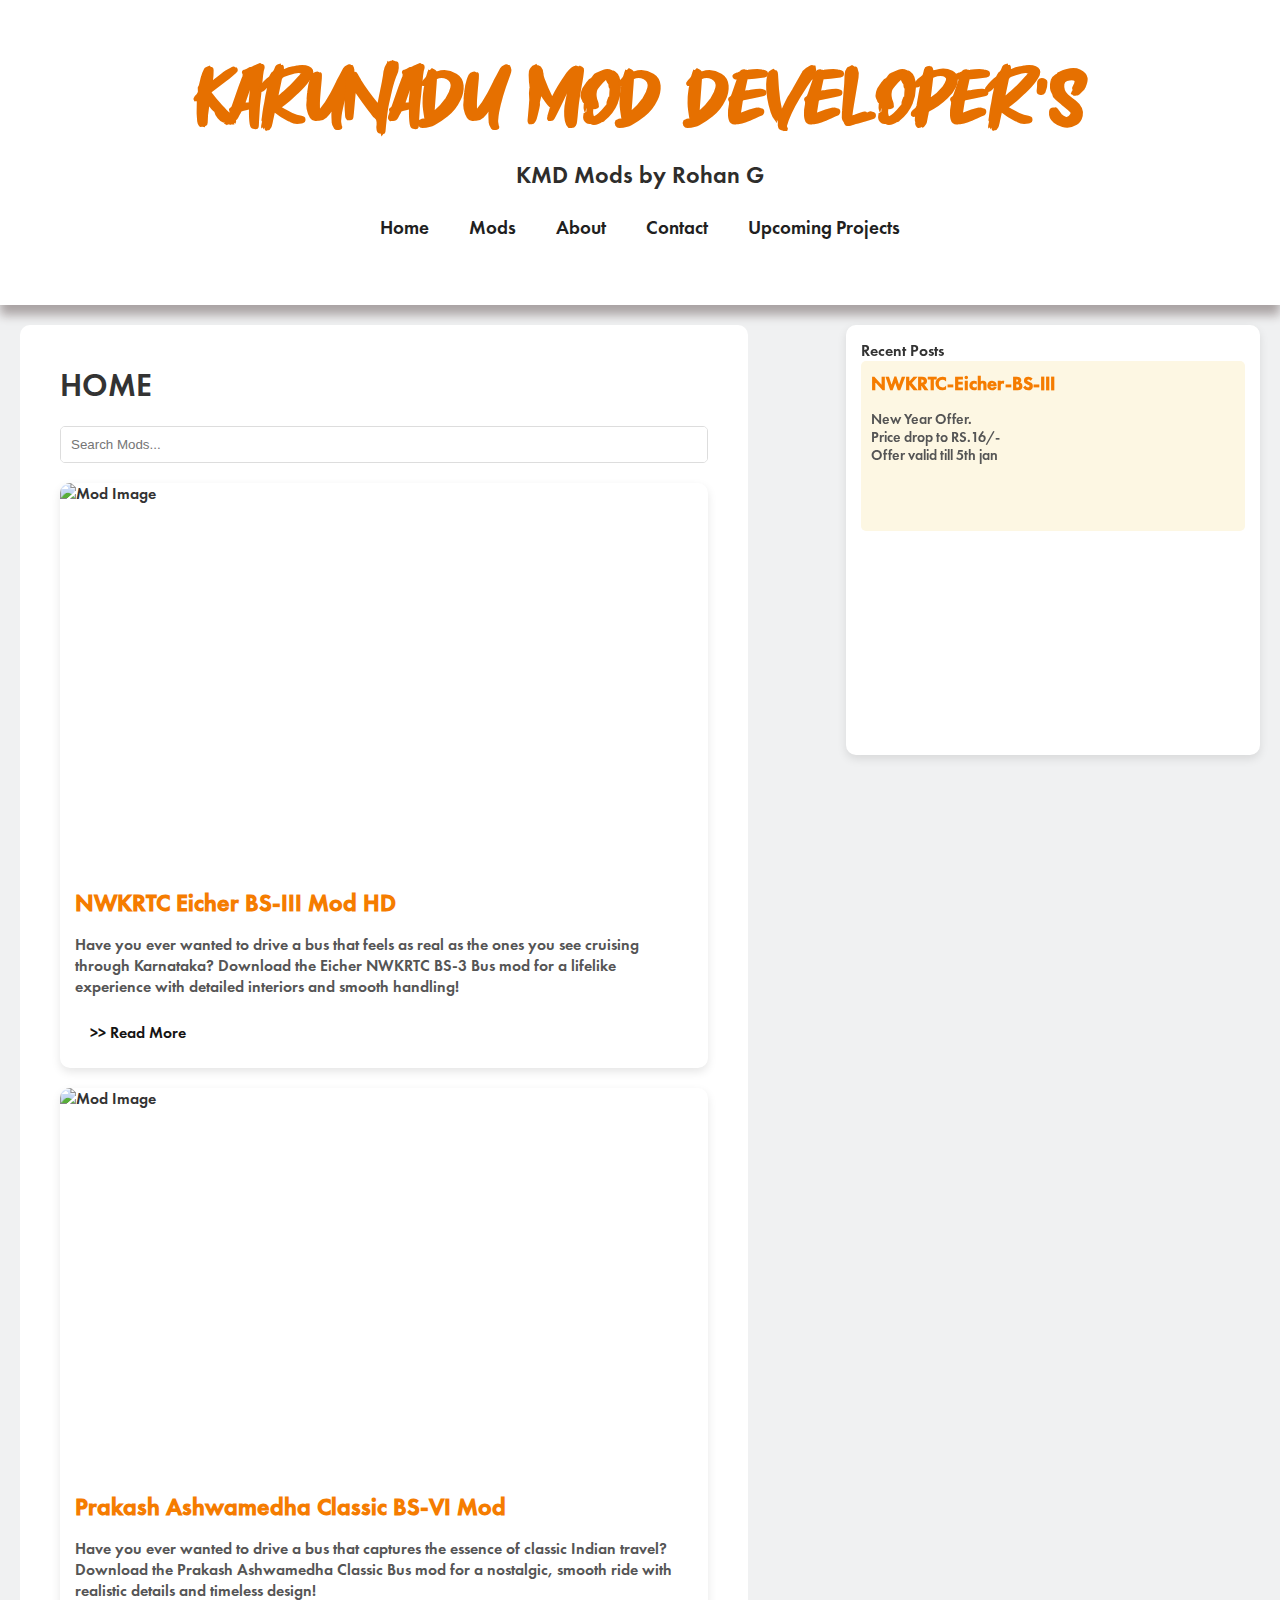
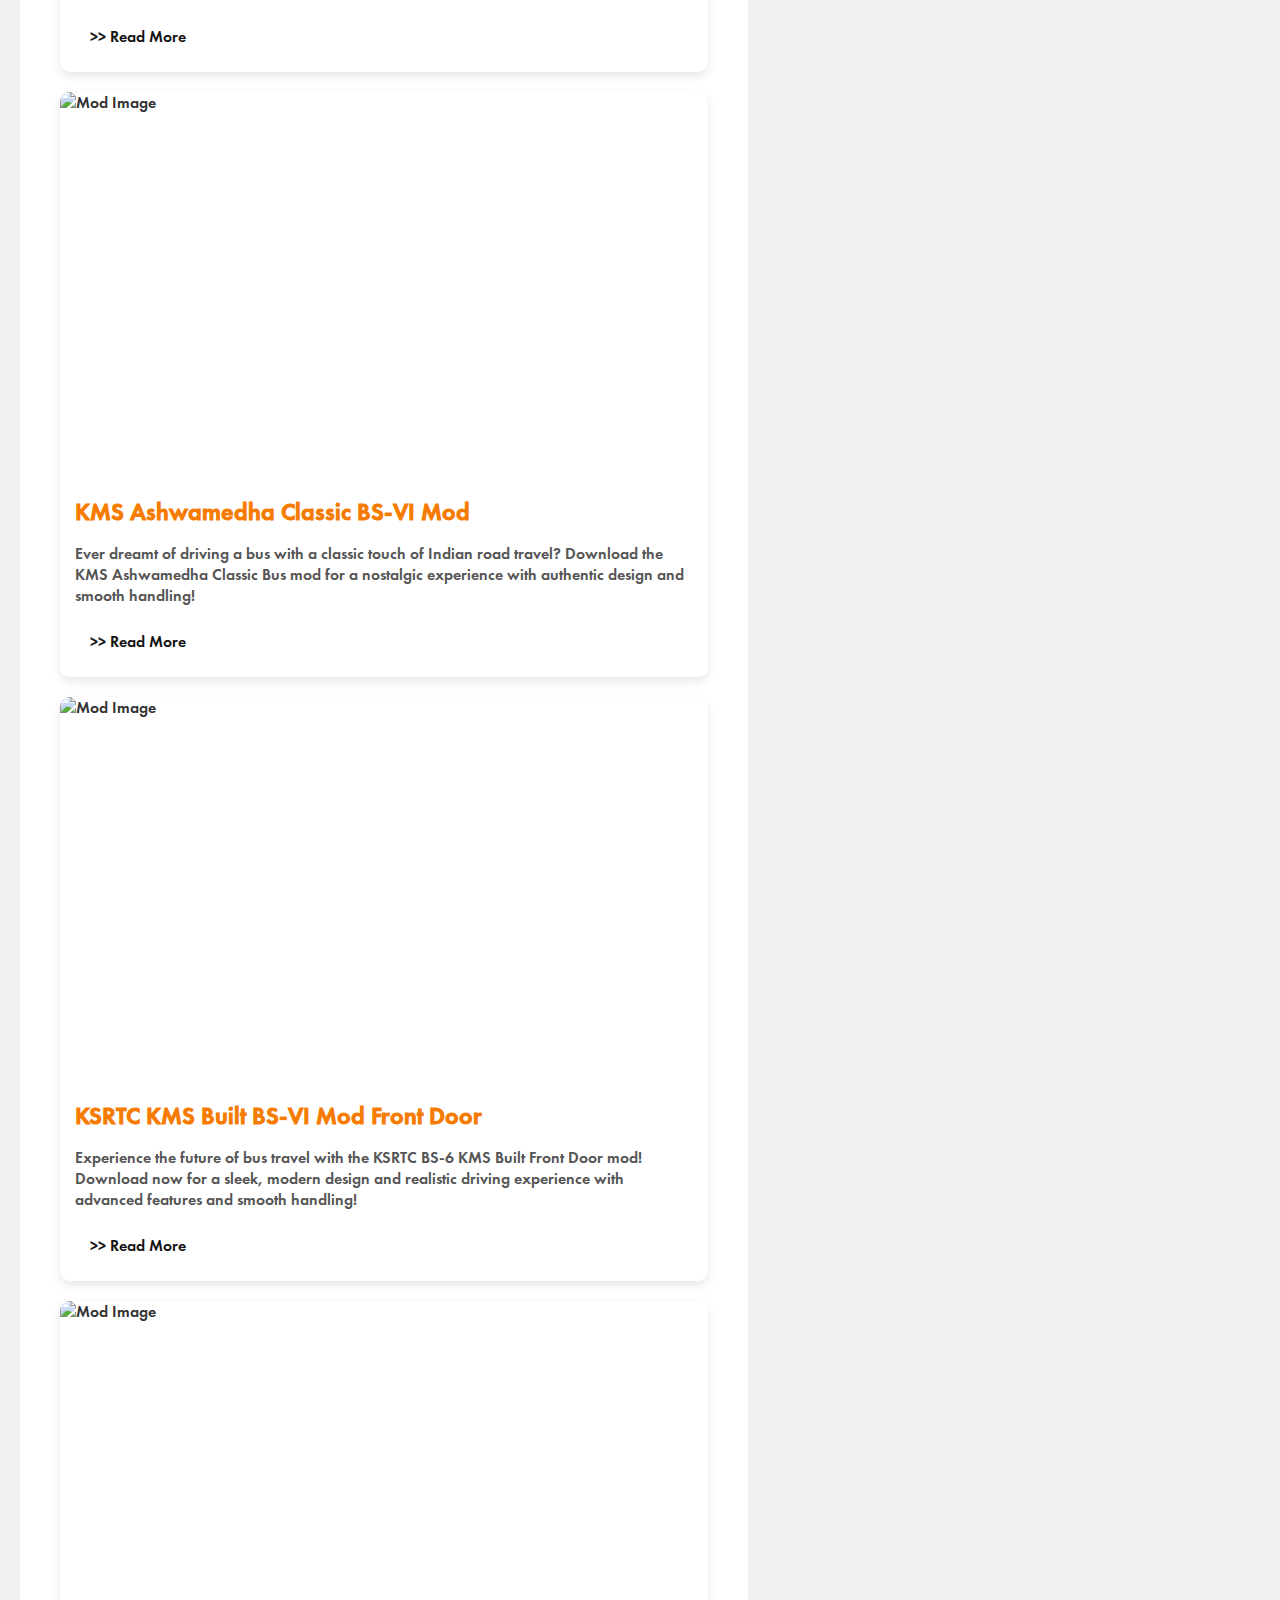
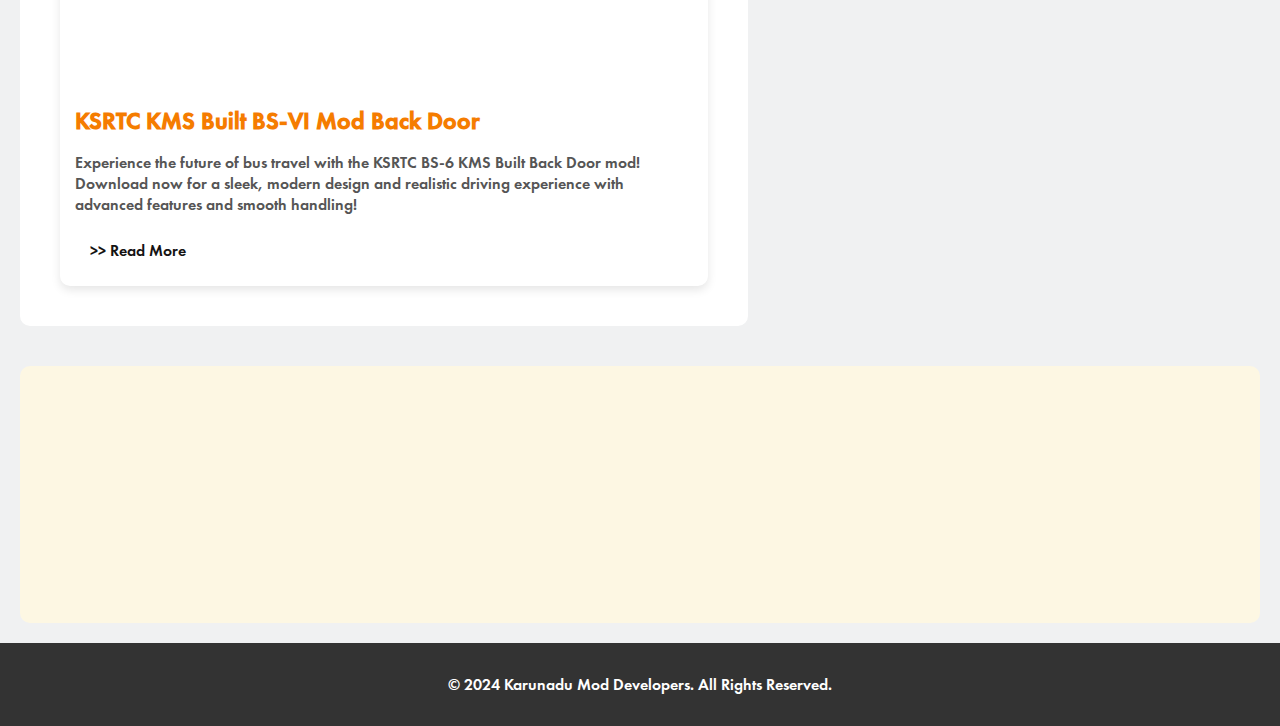
==== index.html @ 36807a43 "Add files via upload" ====
<!DOCTYPE html>
<html lang="en">
<head>
    <meta charset="UTF-8">
    <meta name="viewport" content="width=device-width, initial-scale=1.0">
    <title>Rohan's Livery Hub</title>

    <style>
        @font-face {
            font-family: 'MyCustomFont';
            src: url('futuraptdemi.otf') format('opentype');
            font-weight: normal;
            font-style: normal;
        }
        @font-face {
            font-family: 'MyCustomFont1';
            src: url('Masiku.otf') format('opentype');
            font-weight: normal;
            font-style: normal;
        }

        body {
            font-family: 'MyCustomFont', sans-serif;
            margin: 0;
            background-color: #f0f1f2;
            color: #333;
        }

        /* Hero Section */
        .hero {
            background-color: #ffffff;
            padding: 60px 20px;
            text-align: center;
            box-shadow: 0px 10px 10px 0px rgba(137, 127, 127, 0.685);
        }

        .hero h1 {
            font-size: 3rem;
            margin-bottom: 10px;
        }

        .hero p {
            font-size: 1.5rem;
            margin-bottom: 20px;
        }

        /* Header (Updated) */
        header {
            background-color: #f57c00;
            color: white;
            padding: 15px 20px;
            text-align: center;
        }

        .site-name {
            font-size: 4rem;
            font-weight: bold;
            text-transform: uppercase;
            margin-bottom: 10px;
            color: #e67000;
            font-family: 'MyCustomFont1';
        }

        .site-subtitle {
            font-size: 1.5rem;
            margin-bottom: 20px;
            color: #2e2d2b;
        }

        /* Navigation */
        nav {
            display: flex;
            justify-content: center;
            gap: 20px;
            margin-top: 10px;
        }

        nav a {
            color: #221f1f;
            text-decoration: none;
            font-size: 1.2rem;
            padding: 5px 10px;
            border-radius: 5px;
            transition: background-color 0.3s ease;
        }

        nav a:hover {
             color: #e67000;
        }

        /* Main Content */
        main {
            display: flex;
            flex-wrap: wrap;
            gap: 20px;
            justify-content: space-between;
        }

        /* Left Content - Mods */
        .left-content {
            flex: 1 1 60%;
            max-width: 60%;
        }

        /* Mod Wrapper for Mod Cards */
        .mod-wrapper {
            background-color: #ffffff;
            padding: 20px;
            border-radius: 10px;
            margin-top: 20px;
            margin-left: 20px;
            margin-bottom: 20px;
            margin-right: 20px;
        }

        /* Mod Card */
        .mod-card {
            background: #fff;
            border-radius: 10px;
            box-shadow: 0 4px 10px rgba(0, 0, 0, 0.1);
            overflow: hidden;
            margin-bottom: 20px;
            transition: transform 0.3s;
            margin-left: 20px;
            margin-right: 20px;
        }

        .mod-card:hover {
            transform: scale(1.012);
            background-color: #ffffff;
            box-shadow: #333;
        }

        .mod-card img {
            width: 100%;
            height: auto;
            display: block;
            aspect-ratio: 16/9;
        }

        .mod-card-content {
            padding: 15px;
        }

        .mod-card-content h3 {
            font-size: 1.5rem;
            margin-bottom: 10px;
            color: #f57c00;
        }

        .mod-card-content p {
            color: #555;
            font-size: 1rem;
            margin-bottom: 15px;
        }

        .mod-card-content a {
            display: inline-block;
            padding: 10px 15px;
            color: rgb(21, 19, 19);
            text-decoration: none;
            border-radius: 5px;
            transition: background-color 0.3s ease;
        }

        .mod-card-content a:hover {
            color: #e67000;
        }

        /* Right Sidebar */
        .right-sidebar {
            flex: 1 1 30%;
            max-width: 30%;
            background: white;
            border-radius: 10px;
            box-shadow: 0 4px 10px rgba(0, 0, 0, 0.1);
            padding: 15px;
            position: sticky;
            top: 20px;
            height: 400px;
            overflow-y: auto;
            margin-bottom: 20px;
            margin-left: 20px;
            margin-right: 20px;
            margin-top: 20px;
        }

        .search-bar {
            display: flex;
            margin-bottom: 20px;
            border: 1px solid #ddd;
            border-radius: 5px;
            overflow: hidden;
            margin-left: 20px;
            margin-right: 20px;
        }

        .search-bar input {
            flex: 1;
            padding: 10px;
            border: none;
            outline: none;
        }

        .search-bar button {
            background: #f57c00;
            color: white;
            border: none;
            padding: 10px 15px;
            cursor: pointer;
        }

        .search-bar button:hover {
            opacity: 0.8;
        }

        .recent-post {
            background: #fdf7e3;
            padding: 10px;
            border-radius: 5px;
            margin-bottom: 10px;
            height: 150px;
            overflow: hidden;
        }

        .recent-post h4 {
            font-size: 1.2rem;
            margin: 0 0 5px;
            color: #f57c00;
        }

        .recent-post p {
            font-size: 0.9rem;
            color: #555;
        }

        /* YouTube Video Section */
        .youtube-video-section {
            background: #fdf7e3;
            padding: 20px;
            border-radius: 10px;
            margin-top: 20px;
            margin-left: 20px;
            margin-right: 20px;
        }

        .youtube-video-section h4 {
            font-size: 1.5rem;
            margin-bottom: 10px;
            color: #f57c00;
        }

        .youtube-video-section iframe {
            width: 100%;
            height: 315px;
            border-radius: 5px;
        }

        /* Footer */
        footer {
            background-color: #333;
            color: #fff;
            text-align: center;
            padding: 15px;
            margin-top: 20px;
        }

        footer a {
            color: #f57c00;
            text-decoration: none;
        }

        footer a:hover {
            text-decoration: underline;
        }

        /* Media Queries for Mobile Responsiveness */
        @media screen and (max-width: 768px) {
            .hero h1 {
                font-size: 2.5rem;
            }

            .hero p {
                font-size: 1.2rem;
            }

            .site-name {
                font-size: 2.5rem;
                color:#e67000
            }

            .site-subtitle {
                font-size: 1.2rem;
                color: #2e2d2b;
            }

            nav a {
                font-size: 1rem;
                color: #e67000;
                cursor: pointer;
            }

            nav a:hover {
                font-size: 1rem;
                color: #e67000;
                cursor: pointer;
            }

            .left-content {
                flex: 1 1 100%;
                max-width: 100%;
            }

            .right-sidebar {
                flex: 1 1 100%;
                max-width: 100%;
                position: relative;
                height: auto;
            }
        }

        @media screen and (max-width: 480px) {
            .hero h1 {
                font-size: 2rem;
            }

            .hero p {
                font-size: 1rem;
            }

            .site-name {
                font-size: 2.5rem;
                color: #e67000;
            }

            .site-subtitle {
                font-size: 1.2rem;
                color: #2e2d2b;
            }

            nav a {
                font-size: 1rem;
                color: #e67000;
                cursor: pointer;
            }

            nav a:hover {
                font-size: 1rem;
                color: #e67000;
                cursor: pointer;
            }
        }

    </style>
    <style>
        /* Updated YouTube Video Section */
        .youtube-video-section {
            display: flex;
            flex-wrap: wrap;
            gap: 20px;
            background: #fdf7e3;
            padding: 20px;
            border-radius: 10px;
            margin-top: 20px;
            margin-left: 20px;
            margin-right: 20px;
            justify-content: space-evenly;
        }
    
        .youtube-video-section h4 {
            width: 100%;
            font-size: 1.5rem;
            margin-bottom: 10px;
            color: #f57c00;
            text-align: center;
        }
    
        .youtube-video-section iframe {
            flex: 1 1 30%; /* Adjust the width of each video */
            min-width: 280px; /* Minimum width for responsiveness */
            max-width: 100%;
            height: auto; /* Fixed height for videos */
            border-radius: 5px;
            aspect-ratio: 16/9;
        }
    
        /* Media Queries for Smaller Screens */
        @media screen and (max-width: 768px) {
            .youtube-video-section iframe {
                flex: 1 1 100%; /* Stack videos vertically */
                height: auto; /* Full height for mobile */
            }
        }
        .h{
            font-size: 2rem;
            margin-right: 20px;
            margin-top: 20px;
            margin-bottom: 20px;
            margin-left: 20px;
        }
        .h0{
            font-size: 4rem;
            margin-right: 20px;
            margin-top: 20px;
            margin-bottom: 20px;
        }
        .p{
            font-family: 'Times New Roman', Times, serif;
        }
    </style>
</head>
<body>
    <!-- Hero Section -->
    <div class="hero">
        <a class="site-name">Karunadu Mod Developer's</a>
        <p class="site-subtitle">KMD Mods by Rohan G</p>
        <nav>
            <a href="#home">Home</a>
            <a href="#mods">Mods</a>
            <a href="#about">About</a>
            <a href="#contact">Contact</a>
            <a href="#upcoming-projects">Upcoming Projects</a>
        </nav>
    </div>

    <main>
        <!-- Left Content -->
        <div class="left-content">
            <div class="mod-wrapper">
                <div class="h">HOME</div>
                <div class="search-bar">
                    <input type="text" id="search-input" placeholder="Search Mods..." oninput="searchMods()">
                </div>

                <div class="mod-card" data-title="NWKRTC Eicher BS-III Mod">
                    <img src="assets/images/nwkrtc-eicher-bs3.jpg" alt="Mod Image">
                    <div class="mod-card-content">
                        <h3>NWKRTC Eicher BS-III Mod HD</h3>
                        <p>Have you ever wanted to drive a bus that feels as real as the ones you see cruising through Karnataka? Download the Eicher NWKRTC BS-3 Bus mod for a lifelike experience with detailed interiors and smooth handling!</p>
                        <a href="mods/NWKRTC-Eicher-BS-III.html.html">>> Read More</a>
                    </div>
                </div>
                <div class="mod-card" data-title="Prakash Ashwamedha Classic BS-VI Mod">
                    <img src="assets/images/prakash.jpg" alt="Mod Image">
                    <div class="mod-card-content">
                        <h3>Prakash Ashwamedha Classic BS-VI Mod</h3>
                        <p>Have you ever wanted to drive a bus that captures the essence of classic Indian travel? Download the Prakash Ashwamedha Classic Bus mod for a nostalgic, smooth ride with realistic details and timeless design!</p>
                        <a href="mods/prakash-ashwamedha.html">>> Read More</a>
                    </div>
                </div>

                <div class="mod-card" data-title="KMS Ashwamedha Classic BS-VI Mod">
                    <img src="assets/images/kms.jpg" alt="Mod Image">
                    <div class="mod-card-content">
                        <h3>KMS Ashwamedha Classic BS-VI Mod</h3>
                        <p>Ever dreamt of driving a bus with a classic touch of Indian road travel? Download the KMS Ashwamedha Classic Bus mod for a nostalgic experience with authentic design and smooth handling!</p>
                        <a href="mods/KMS-Ashwamedha-BS-VI.html">>> Read More</a>
                    </div>
                </div>

                <div class="mod-card" data-title="KSRTC KMS Built BS-VI Mod Front Door">
                    <img src="assets/images/frontdoor.jpg" alt="Mod Image">
                    <div class="mod-card-content">
                        <h3>KSRTC KMS Built BS-VI Mod Front Door</h3>
                        <p>Experience the future of bus travel with the KSRTC BS-6 KMS Built Front Door mod! Download now for a sleek, modern design and realistic driving experience with advanced features and smooth handling!</p>
                        <a href="mods/KMS-BS-VI-FD.html">>> Read More</a>
                    </div>
                </div>
                <div class="mod-card" data-title="KSRTC KMS Built BS-VI Mod Back Door">
                    <img src="assets/images/backdoor.jpg" alt="Mod Image">
                    <div class="mod-card-content">
                        <h3>KSRTC KMS Built BS-VI Mod Back Door</h3>
                        <p>Experience the future of bus travel with the KSRTC BS-6 KMS Built Back Door mod! Download now for a sleek, modern design and realistic driving experience with advanced features and smooth handling!</p>
                        <a href="mods/KMS-BS-VI-BD.html">>> Read More</a>
                    </div>
                </div>
            </div>
        </div>

        <!-- Right Sidebar -->
        <div class="right-sidebar">
            <div class="ho">Recent Posts</div>    
            <div class="recent-post">
                <h4>NWKRTC-Eicher-BS-III</h4>
                <p>New Year Offer.</br>Price drop to RS.16/- </br>Offer valid till 5th jan</p>
            </div>
            
        </div>
    </main>

    <!-- YouTube Video Section -->
    <div class="youtube-video-section">
        <iframe src="https://www.youtube.com/embed/EW5a38IirgA" frameborder="0" allow="accelerometer; autoplay; encrypted-media; gyroscope; picture-in-picture" allowfullscreen></iframe>
        <iframe src="https://www.youtube.com/embed/bPl_F5WGhYY?si=h6S-SeomEO0rBhJi" frameborder="0" allow="accelerometer; autoplay; encrypted-media; gyroscope; picture-in-picture" allowfullscreen></iframe>
        <iframe src="https://www.youtube.com/embed/5qVF-6gxb-c?si=0-e9PpPsW4lhYEW_" frameborder="0" allow="accelerometer; autoplay; encrypted-media; gyroscope; picture-in-picture" allowfullscreen></iframe>
    </div>

    <!-- Footer -->
    <footer>
        <p>© 2024 Karunadu Mod Developers. All Rights Reserved.</p>
    </footer>

    <script>
        function searchMods() {
            const searchTerm = document.getElementById('search-input').value.toLowerCase();
            const modCards = document.querySelectorAll('.mod-card');
            let found = false;

            modCards.forEach(card => {
                const title = card.dataset.title.toLowerCase();
                // If the title matches the search term
                if (title.includes(searchTerm)) {
                    card.style.display = 'block';  // Show the card
                    found = true;
                } else {
                    card.style.display = 'none';  // Hide the card
                }
            });

            // If no results were found, you can show a message or do something else here
            if (!found && searchTerm !== '') {
                alert("No mods found for your search term.");
            }
        }
    </script>
</body>
</html>
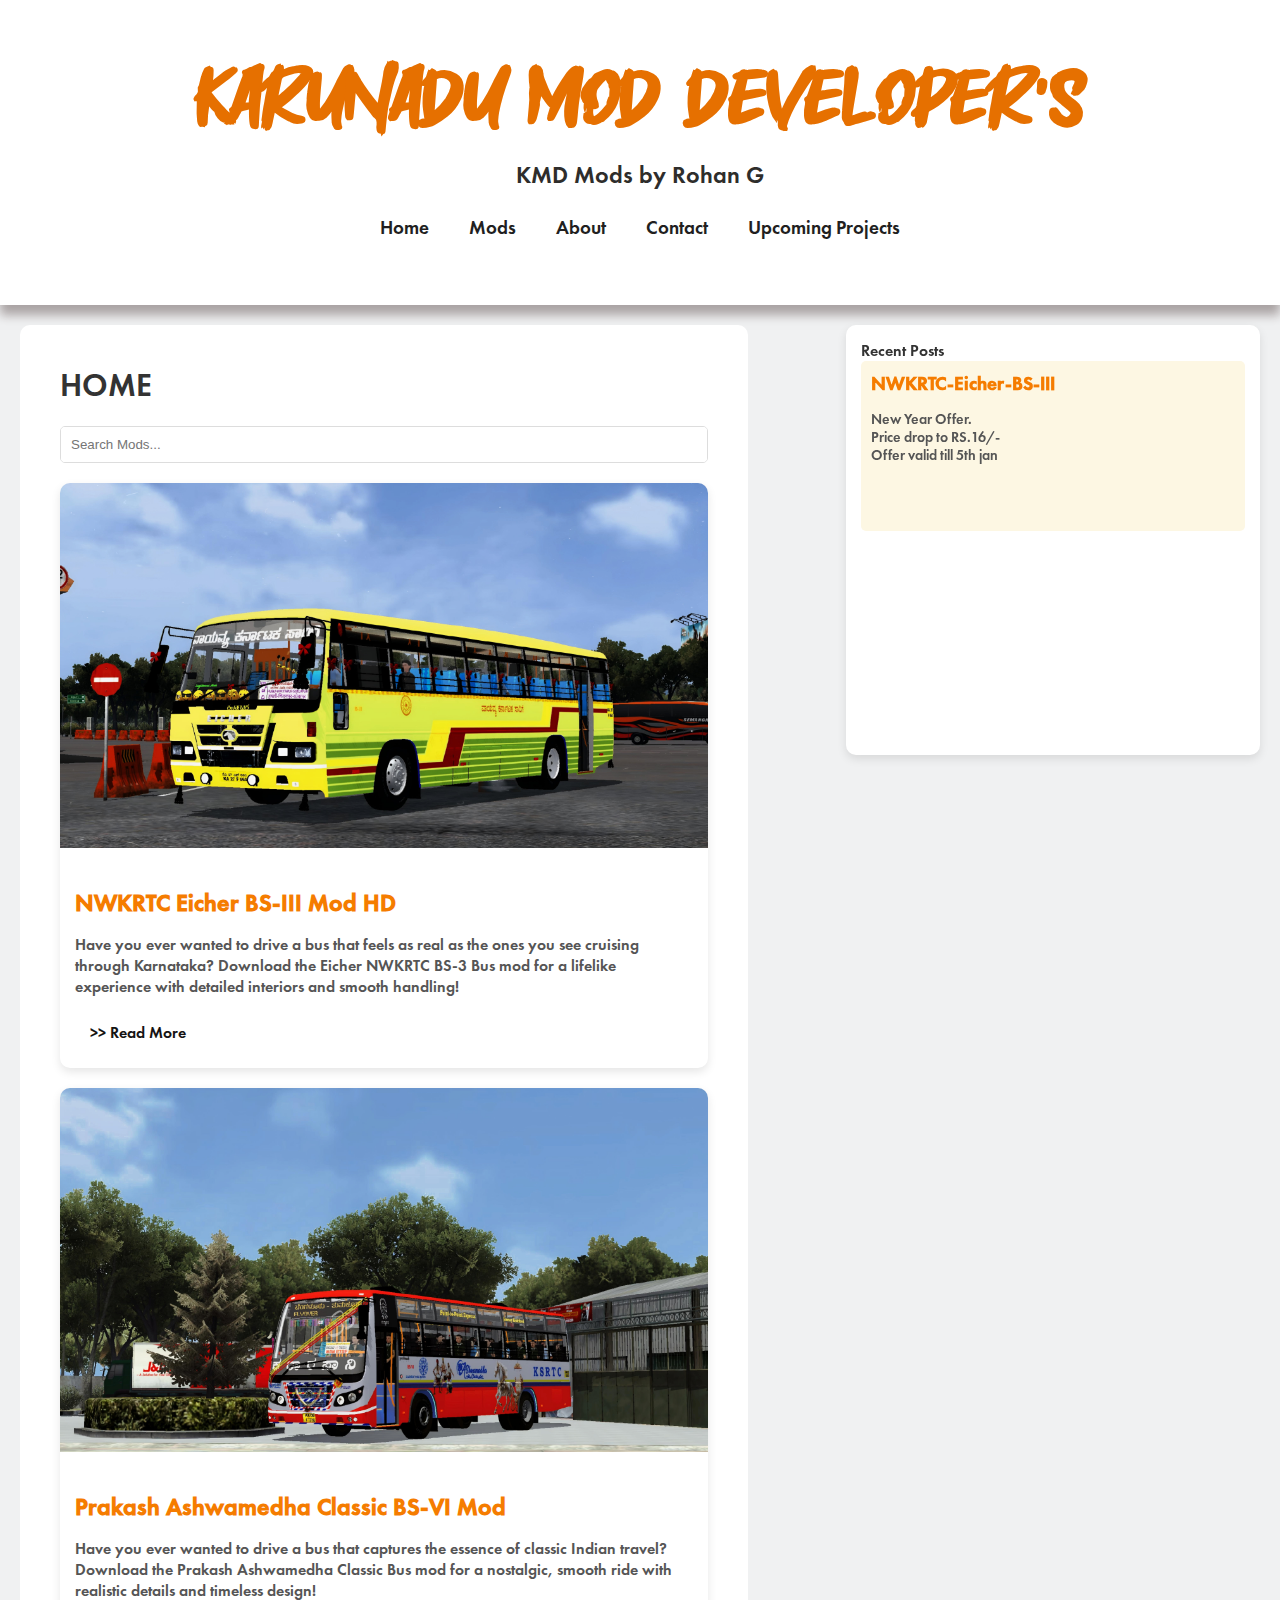
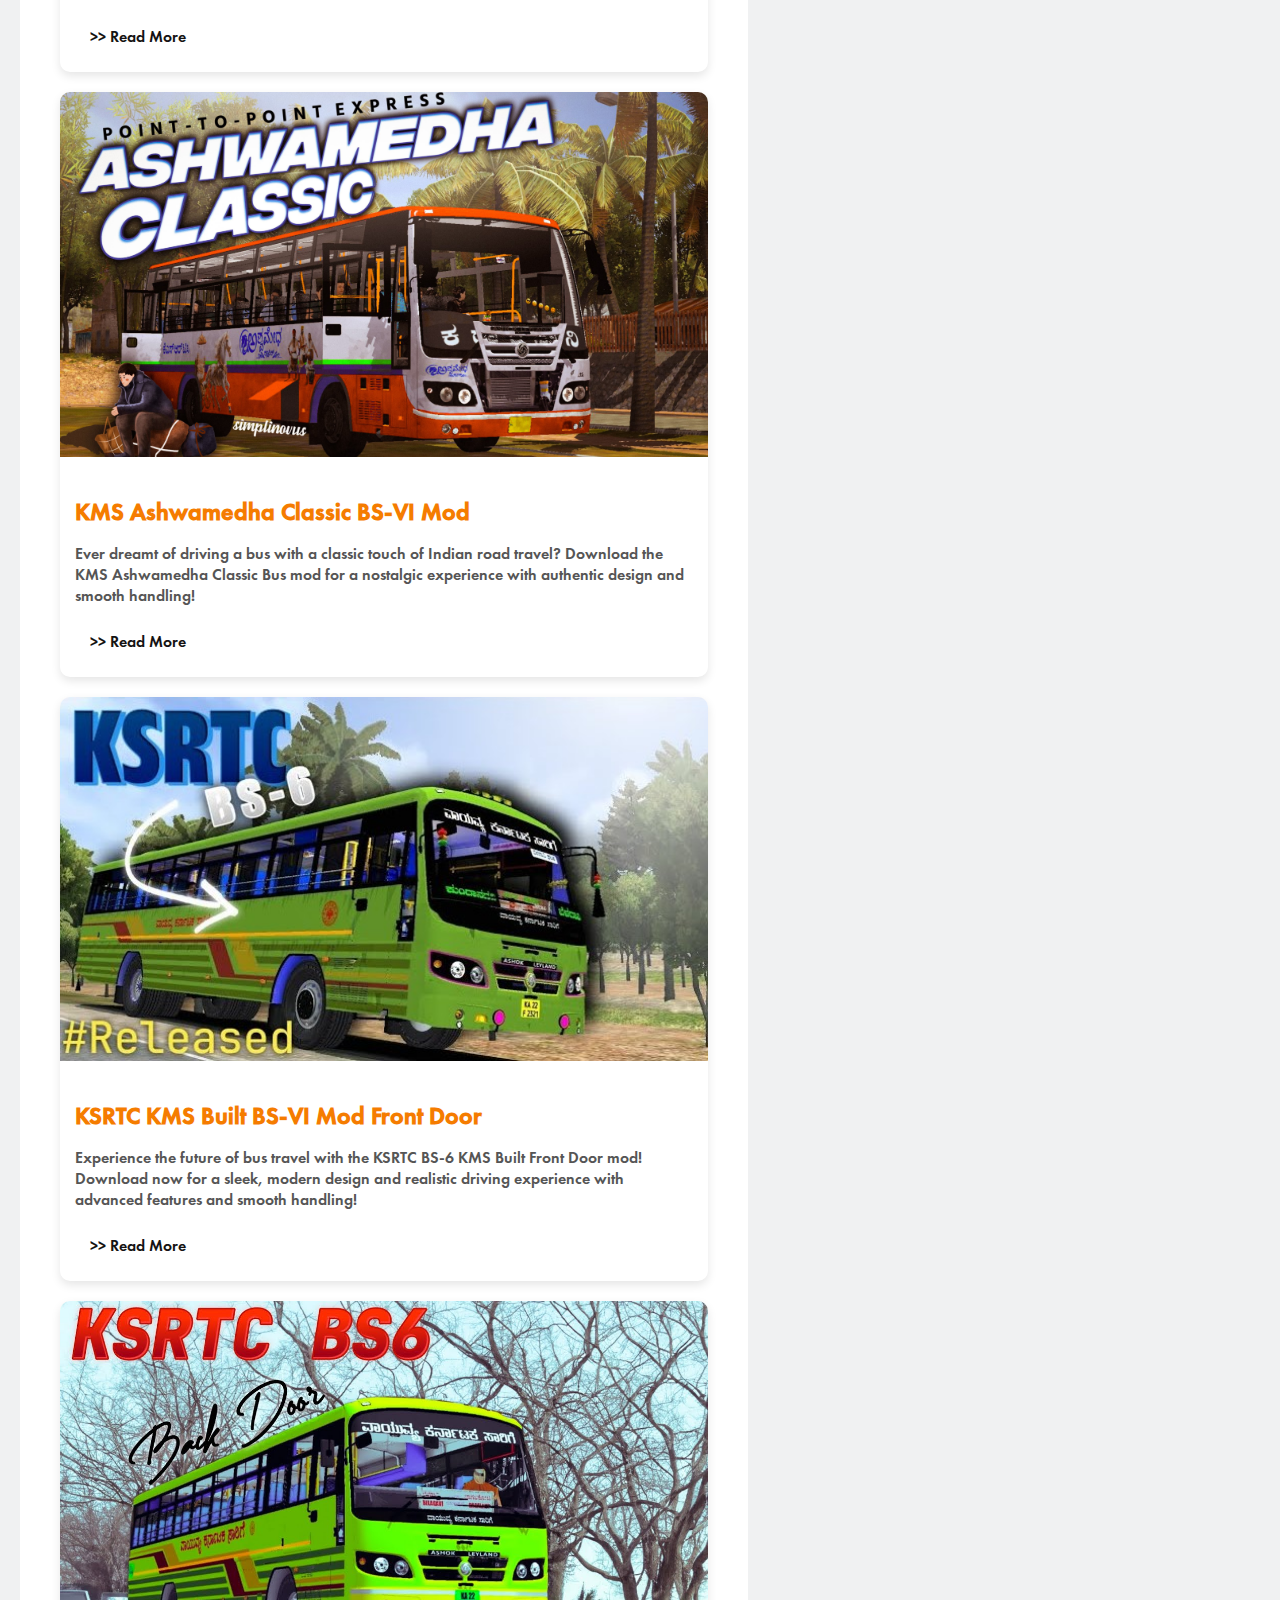
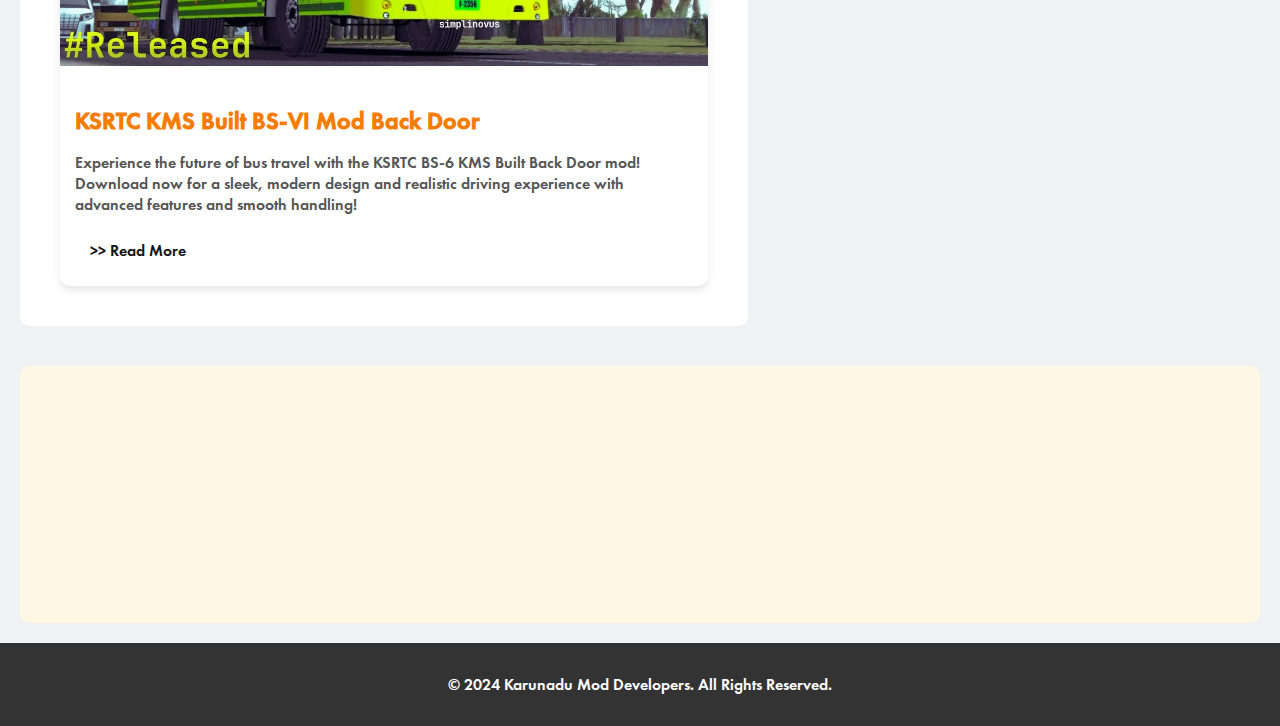
==== commit dec93ba0: "Update index.html" ====
--- a/index.html
+++ b/index.html
@@ -3,7 +3,7 @@
 <head>
     <meta charset="UTF-8">
     <meta name="viewport" content="width=device-width, initial-scale=1.0">
-    <title>Rohan's Livery Hub</title>
+    <title>Karunadu Mod Developers</title>
 
     <style>
         @font-face {
